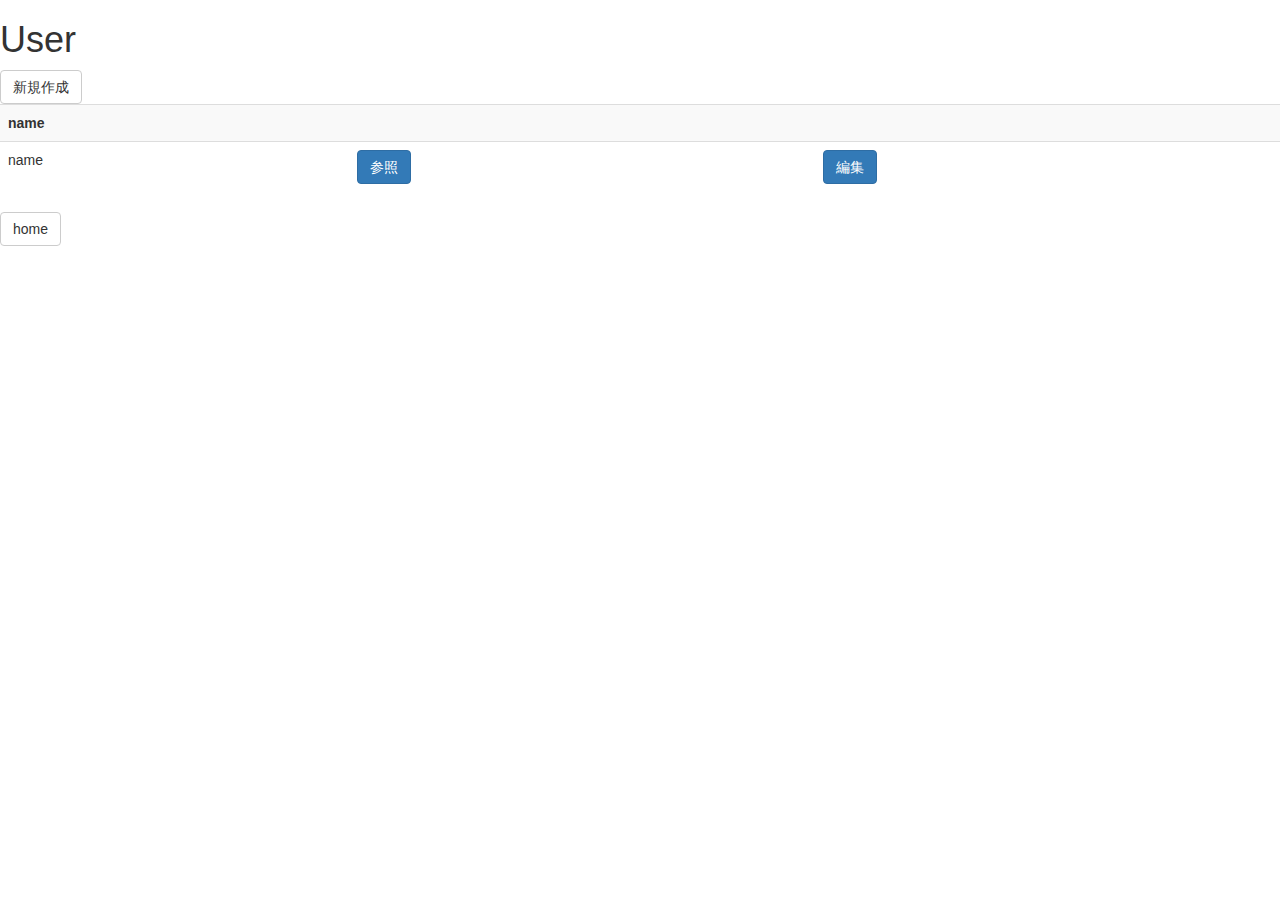
==== src/main/resources/templates/users/index.html @ 456d5225 "新規作成" ====
<!DOCTYPE html>
<html xmlns:th="http://www.thymeleaf.org">
<head>
<meta charset="UTF-8"/>
<title>User</title>
<link rel="stylesheet" href="https://maxcdn.bootstrapcdn.com/bootstrap/3.2.0/css/bootstrap.min.css">
<script src="//ajax.googleapis.com/ajax/libs/jquery/1.11.1/jquery.min.js"></script>
<script src="//maxcdn.bootstrapcdn.com/bootstrap/3.2.0/js/bootstrap.min.js"></script>
</head>
<body>
 <h1>User</h1>
  <a class="btn btn-default" href="/users/new">新規作成</a>
  <table  class="table table-hover table-striped">
    <tr>
     <th>name</th>
     <th></th>
     <th></th>
    </tr>
    <tr th:each="user : ${users}" th:object="${user}">
      <td th:text="${user.name}">name</td>
      <td><a class="btn btn-primary" th:href="@{/users/{name}(name=*{name})}">参照</a></td>
      <td><a class="btn btn-primary" th:href="@{/users/{name}/edit(name=*{name})}">編集</a></td>
    </tr>
 </table>
  <a class="btn btn-default" href="/">home</a>
</body>
</html>
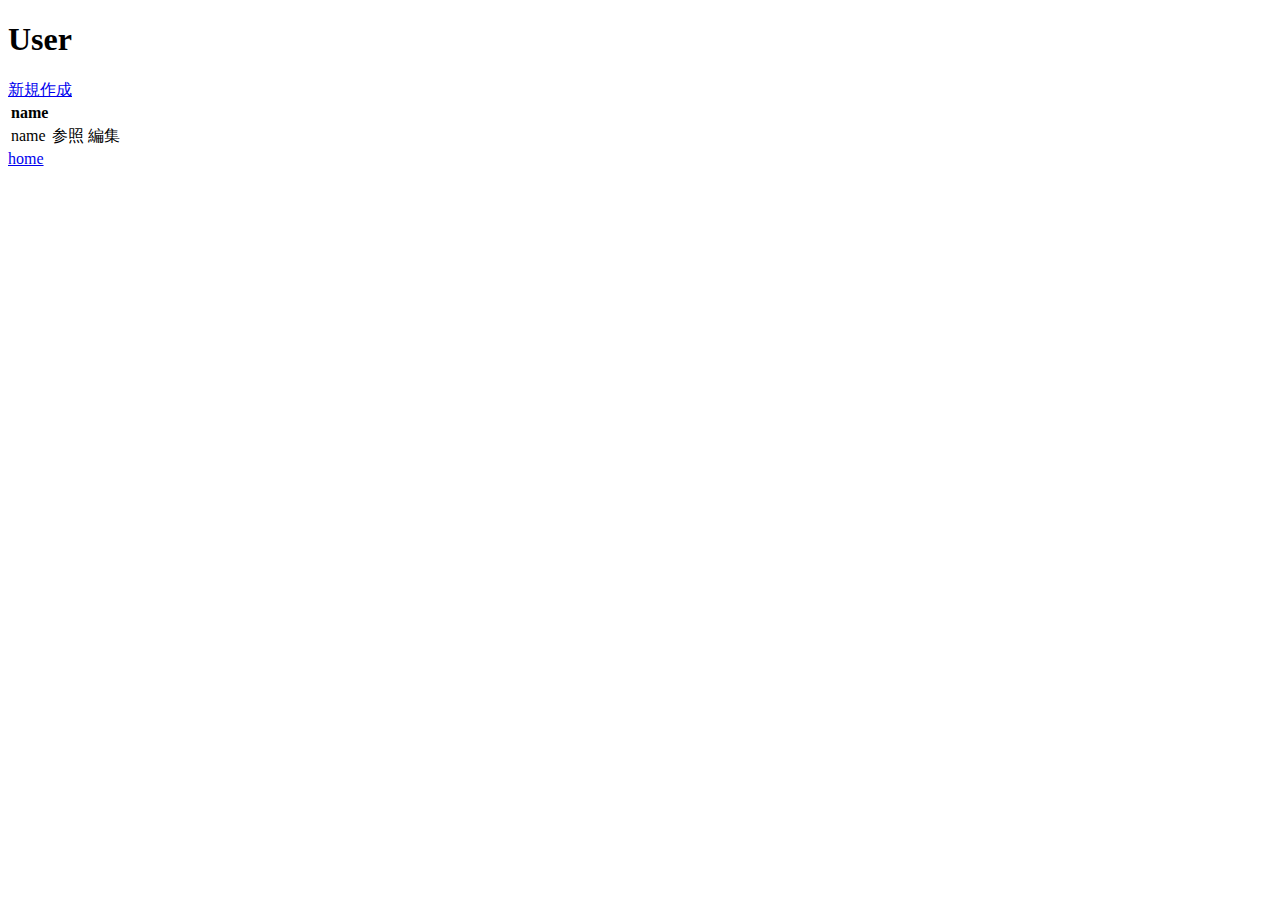
==== commit 44f56ce1: "css, js の保持" ====
--- a/src/main/resources/templates/users/index.html
+++ b/src/main/resources/templates/users/index.html
@@ -3,9 +3,8 @@
 <head>
 <meta charset="UTF-8"/>
 <title>User</title>
-<link rel="stylesheet" href="https://maxcdn.bootstrapcdn.com/bootstrap/3.2.0/css/bootstrap.min.css">
-<script src="//ajax.googleapis.com/ajax/libs/jquery/1.11.1/jquery.min.js"></script>
-<script src="//maxcdn.bootstrapcdn.com/bootstrap/3.2.0/js/bootstrap.min.js"></script>
+<script src="/js/jquery.min.js" th:src="@{/js/jquery.min.js}"></script>
+<link href="/css/bootstrap.min.css" th:href="@{/css/bootstrap.min.css}" rel="stylesheet"></link>
 </head>
 <body>
  <h1>User</h1>
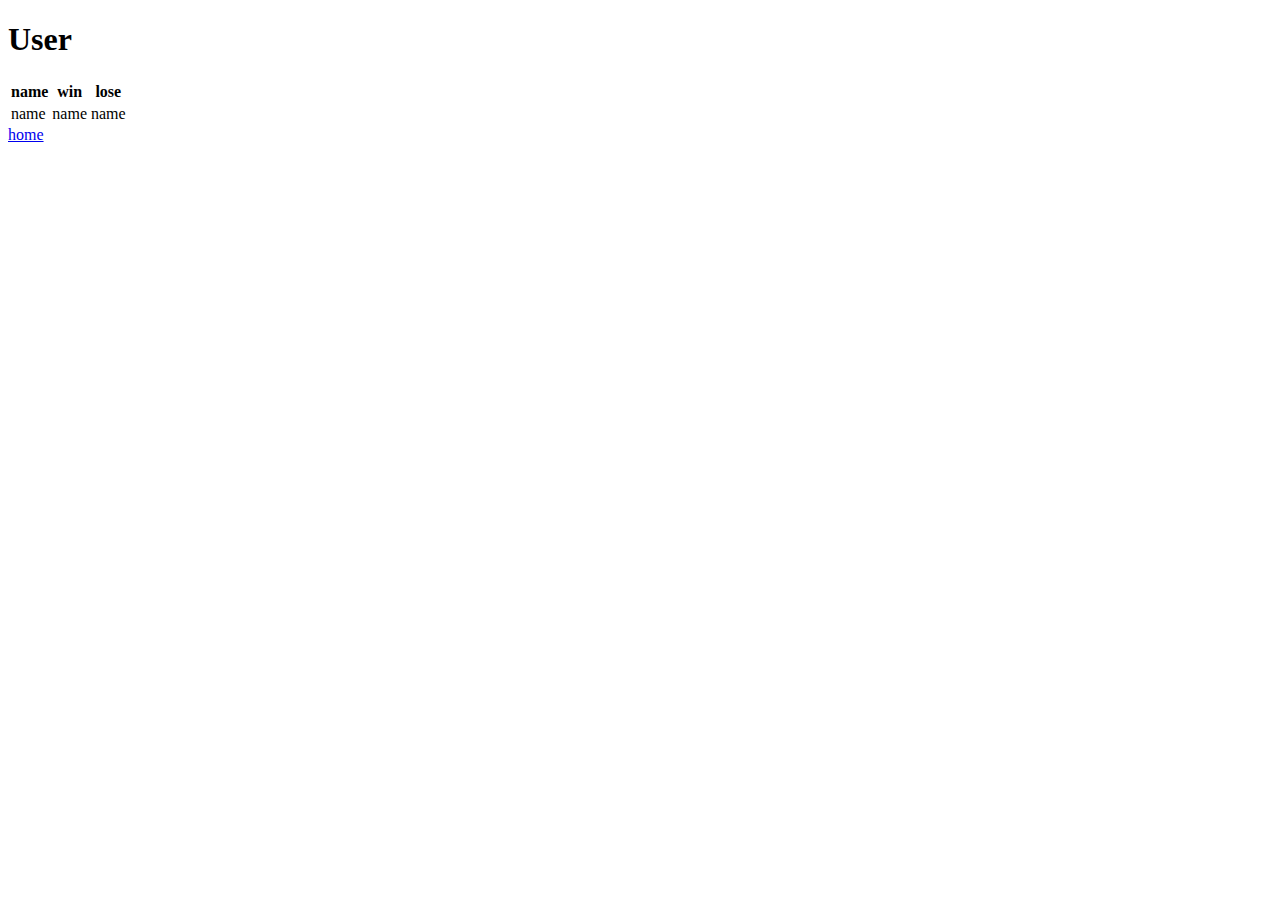
==== commit 2da78360: "ユーザ一覧表示 TODO: home.html プロフィールが "#" だが、/users/show へ変更する" ====
--- a/src/main/resources/templates/users/index.html
+++ b/src/main/resources/templates/users/index.html
@@ -8,17 +8,16 @@
 </head>
 <body>
  <h1>User</h1>
-  <a class="btn btn-default" href="/users/new">新規作成</a>
   <table  class="table table-hover table-striped">
     <tr>
      <th>name</th>
-     <th></th>
-     <th></th>
+     <th>win</th>
+     <th>lose</th>
     </tr>
     <tr th:each="user : ${users}" th:object="${user}">
       <td th:text="${user.name}">name</td>
-      <td><a class="btn btn-primary" th:href="@{/users/{name}(name=*{name})}">参照</a></td>
-      <td><a class="btn btn-primary" th:href="@{/users/{name}/edit(name=*{name})}">編集</a></td>
+      <td th:text="${user.win}">name</td>
+      <td th:text="${user.lose}">name</td>
     </tr>
  </table>
   <a class="btn btn-default" href="/">home</a>
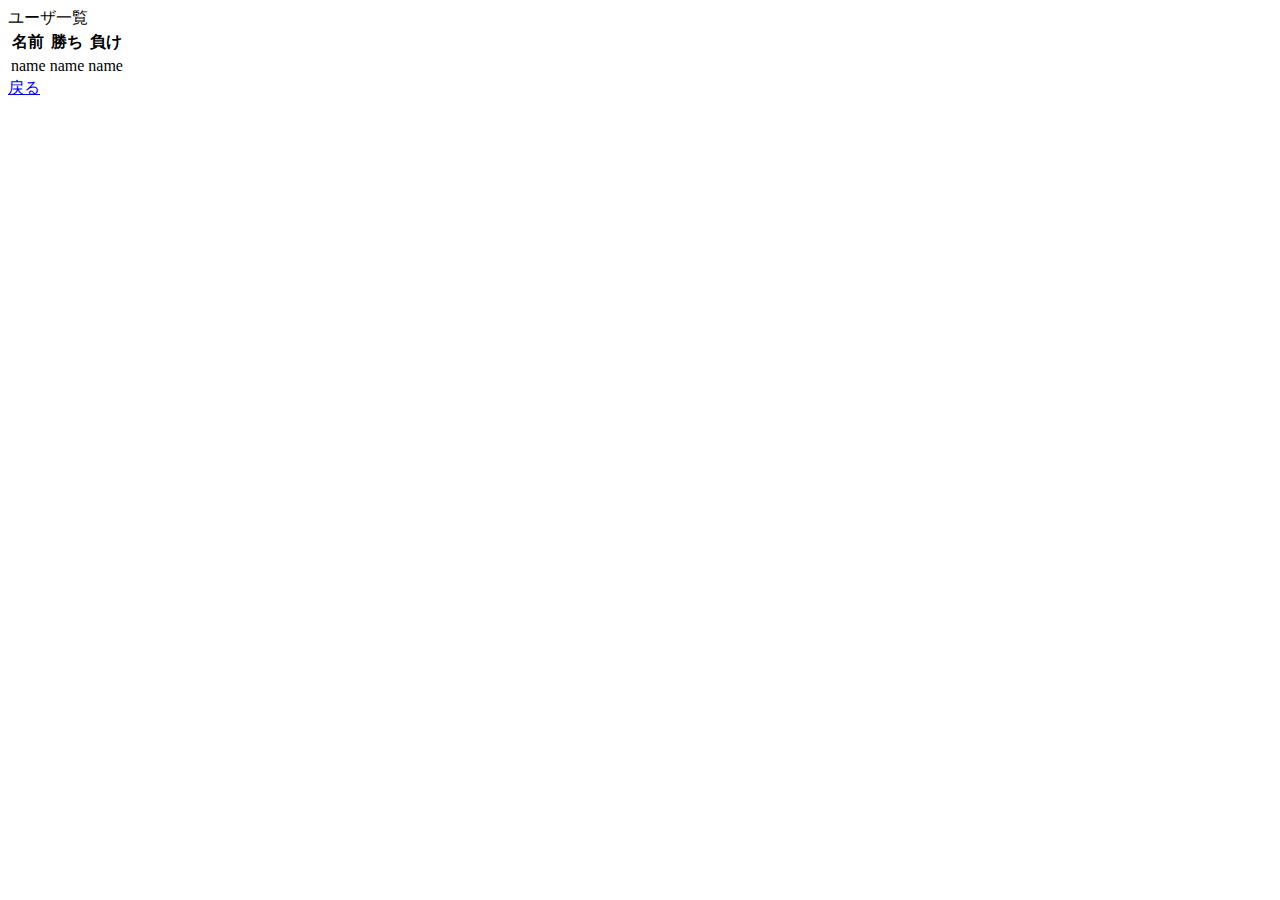
==== commit 81d52cf9: "画面の見栄えを修正" ====
--- a/src/main/resources/templates/users/index.html
+++ b/src/main/resources/templates/users/index.html
@@ -1,25 +1,31 @@
 <!DOCTYPE html>
 <html xmlns:th="http://www.thymeleaf.org">
 <head>
-<meta charset="UTF-8"/>
-<title>User</title>
+<meta charset="UTF-8" />
+<title>ユーザ一覧</title>
 <script src="/js/jquery.min.js" th:src="@{/js/jquery.min.js}"></script>
-<link href="/css/bootstrap.min.css" th:href="@{/css/bootstrap.min.css}" rel="stylesheet"></link>
+<link rel="stylesheet" href="/css/show.css" th:href="@{/css/show.css}" />
+<link rel="stylesheet" href="/css/bootstrap.min.css" th:href="@{/css/bootstrap.min.css}"></link>
+<link rel="stylesheet" href="/css/boxmaru.css" th:href="@{/css/boxmaru.css}" />
 </head>
-<body>
- <h1>User</h1>
-  <table  class="table table-hover table-striped">
-    <tr>
-     <th>name</th>
-     <th>win</th>
-     <th>lose</th>
-    </tr>
-    <tr th:each="user : ${users}" th:object="${user}">
-      <td th:text="${user.name}">name</td>
-      <td th:text="${user.win}">name</td>
-      <td th:text="${user.lose}">name</td>
-    </tr>
- </table>
-  <a class="btn btn-default" href="/">home</a>
+<body class="bodyclass">
+	<div class="boxmaru">
+		<span class="box-title">ユーザ一覧</span>
+		<table class="sortable" id="foo">
+			<tr>
+				<th>名前</th>
+				<th>勝ち</th>
+				<th>負け</th>
+			</tr>
+			<tr th:each="user : ${users}" th:object="${user}">
+				<td th:text="${user.name}">name</td>
+				<td th:text="${user.win}">name</td>
+				<td th:text="${user.lose}">name</td>
+			</tr>
+		</table>
+		<div class="buttons">
+			<a class="btn btn-default" href="/">戻る</a>
+		</div>
+	</div>
 </body>
 </html>
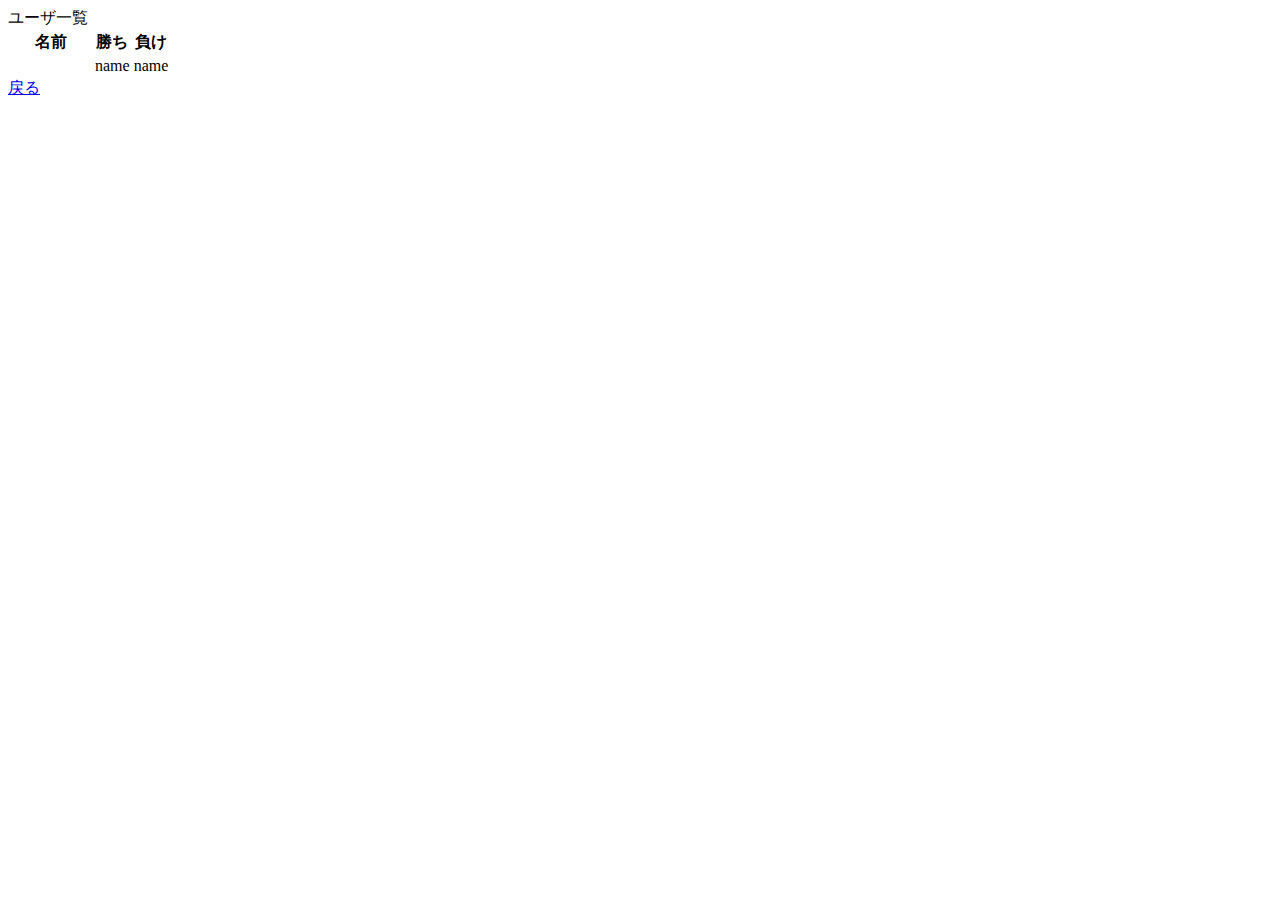
==== commit 11f4ebe2: "ユーザ一覧に絵がでるようにした" ====
--- a/src/main/resources/templates/users/index.html
+++ b/src/main/resources/templates/users/index.html
@@ -18,7 +18,11 @@
 				<th>負け</th>
 			</tr>
 			<tr th:each="user : ${users}" th:object="${user}">
-				<td th:text="${user.name}">name</td>
+				<td>
+					<img th:src="${user.url}" width="80"/> <br/>
+					<span th:text="${user.name}"></span>
+				</td>
+
 				<td th:text="${user.win}">name</td>
 				<td th:text="${user.lose}">name</td>
 			</tr>
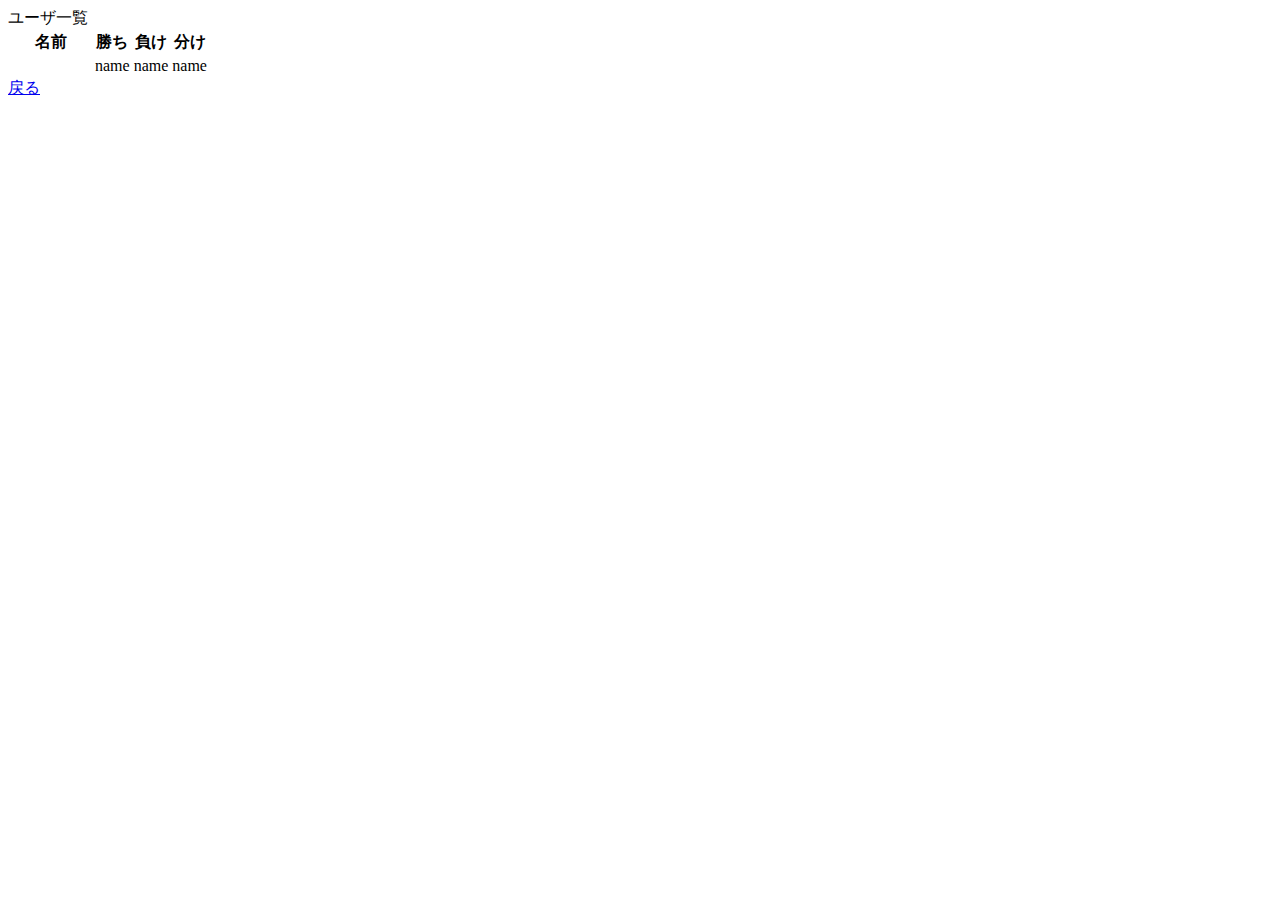
==== commit dc18a33e: "引き分けを表示する" ====
--- a/src/main/resources/templates/users/index.html
+++ b/src/main/resources/templates/users/index.html
@@ -8,7 +8,7 @@
 <link rel="stylesheet" href="/css/bootstrap.min.css" th:href="@{/css/bootstrap.min.css}"></link>
 <link rel="stylesheet" href="/css/boxmaru.css" th:href="@{/css/boxmaru.css}" />
 </head>
-<body class="bodyclass">
+<body class="bodyclass" style="width:360px;">
 	<div class="boxmaru">
 		<span class="box-title">ユーザ一覧</span>
 		<table class="sortable" id="foo">
@@ -16,6 +16,7 @@
 				<th>名前</th>
 				<th>勝ち</th>
 				<th>負け</th>
+				<th>分け</th>
 			</tr>
 			<tr th:each="user : ${users}" th:object="${user}">
 				<td>
@@ -25,6 +26,7 @@
 
 				<td th:text="${user.win}">name</td>
 				<td th:text="${user.lose}">name</td>
+				<td th:text="${user.draw}">name</td>
 			</tr>
 		</table>
 		<div class="buttons">
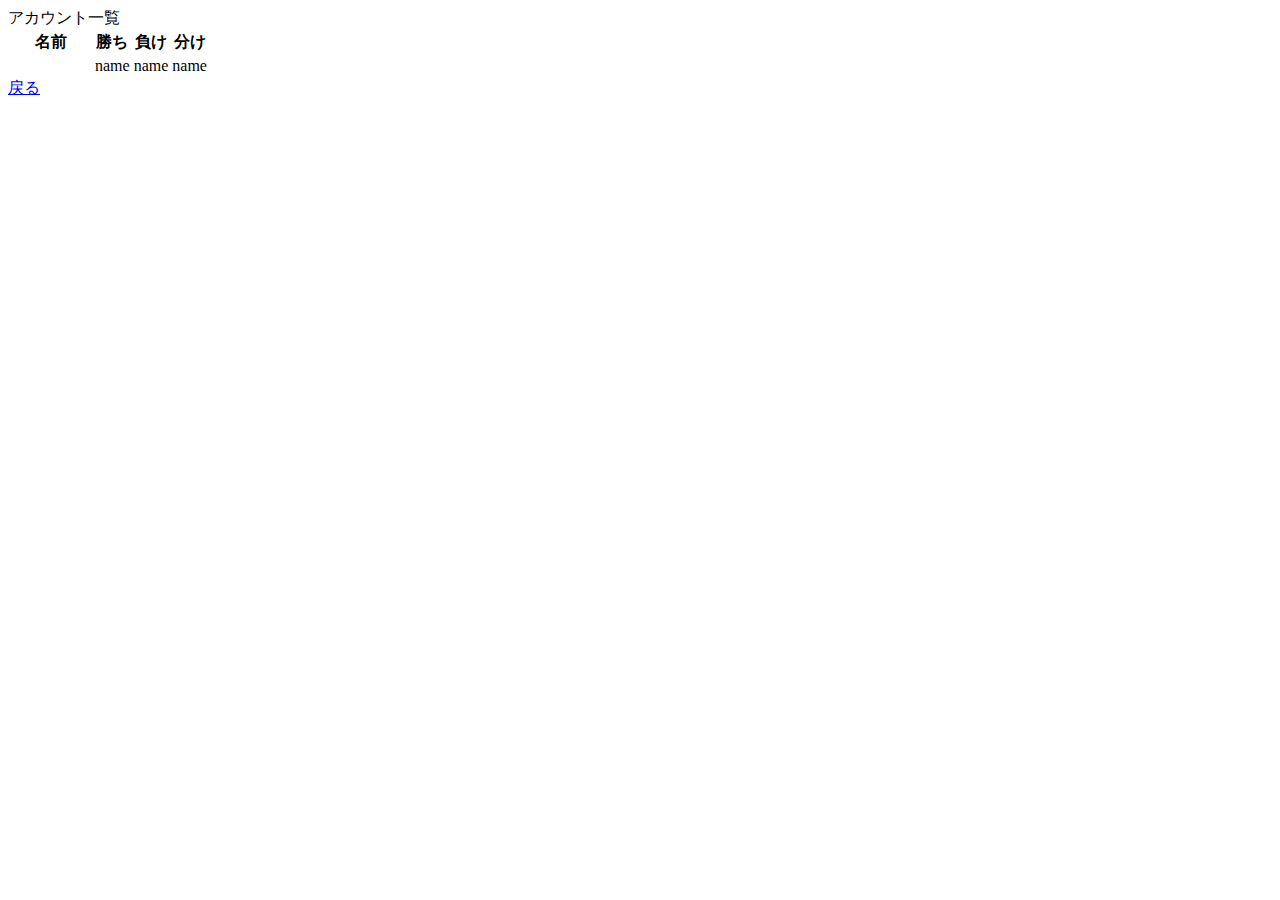
==== commit d114f8bf: "表示文字の修正" ====
--- a/src/main/resources/templates/users/index.html
+++ b/src/main/resources/templates/users/index.html
@@ -2,7 +2,7 @@
 <html xmlns:th="http://www.thymeleaf.org">
 <head>
 <meta charset="UTF-8" />
-<title>ユーザ一覧</title>
+<title>アカウント一覧</title>
 <script src="/js/jquery.min.js" th:src="@{/js/jquery.min.js}"></script>
 <link rel="stylesheet" href="/css/show.css" th:href="@{/css/show.css}" />
 <link rel="stylesheet" href="/css/bootstrap.min.css" th:href="@{/css/bootstrap.min.css}"></link>
@@ -10,7 +10,7 @@
 </head>
 <body class="bodyclass" style="width:360px;">
 	<div class="boxmaru">
-		<span class="box-title">ユーザ一覧</span>
+		<span class="box-title">アカウント一覧</span>
 		<table class="sortable" id="foo">
 			<tr>
 				<th>名前</th>
